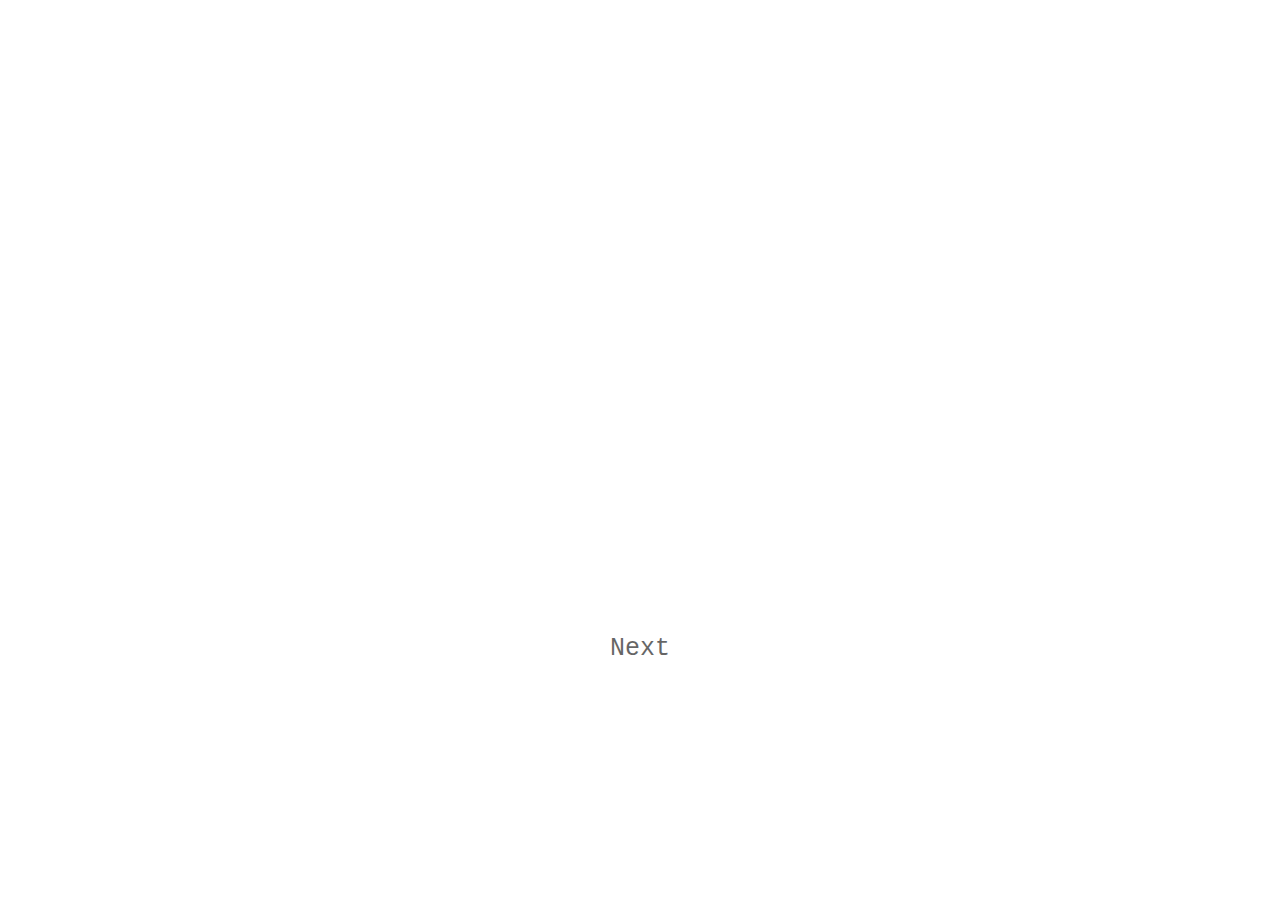
==== text.html @ 61992b49 "Add files via upload" ====
<!DOCTYPE html>
<html>
<head>
<meta name="viewport" content="width=device-width, initial-scale=1">

<!-- import stylesheet -->
<link rel="stylesheet" href="style.css" />

</head>
<body>

<div class="center">
    <a href="">
    <button class="button">Next</button>
    </a>
</div>

<script>
console.log(localStorage.getItem("userName"));
</script>

<!-- import javascript file -->
<!--<script src="script.js" defer></script>-->

</body>
<html>
---- style.css ----
.center {
    margin: 0;
    position: absolute;
    top: 50%;
    left: 50%;
    transform: translate(-50%, -50%);
    transform: translate(-50%, -50%);
}

.button {
    font-family: 'Courier New', Courier, monospace;
    font-size: 25px;
    text-align: center;
    margin: 4px 2px;
    background-color: #ffffff;
    color: black;
    border: none;
    opacity: 0.6;
    transition: 0.3s;
    display: inline-block;
    text-decoration: none;
    cursor: pointer;
    margin-top: 400px;
}

.button:hover {opacity: 1}

.textStyle {
  color: #ed1eee;
}
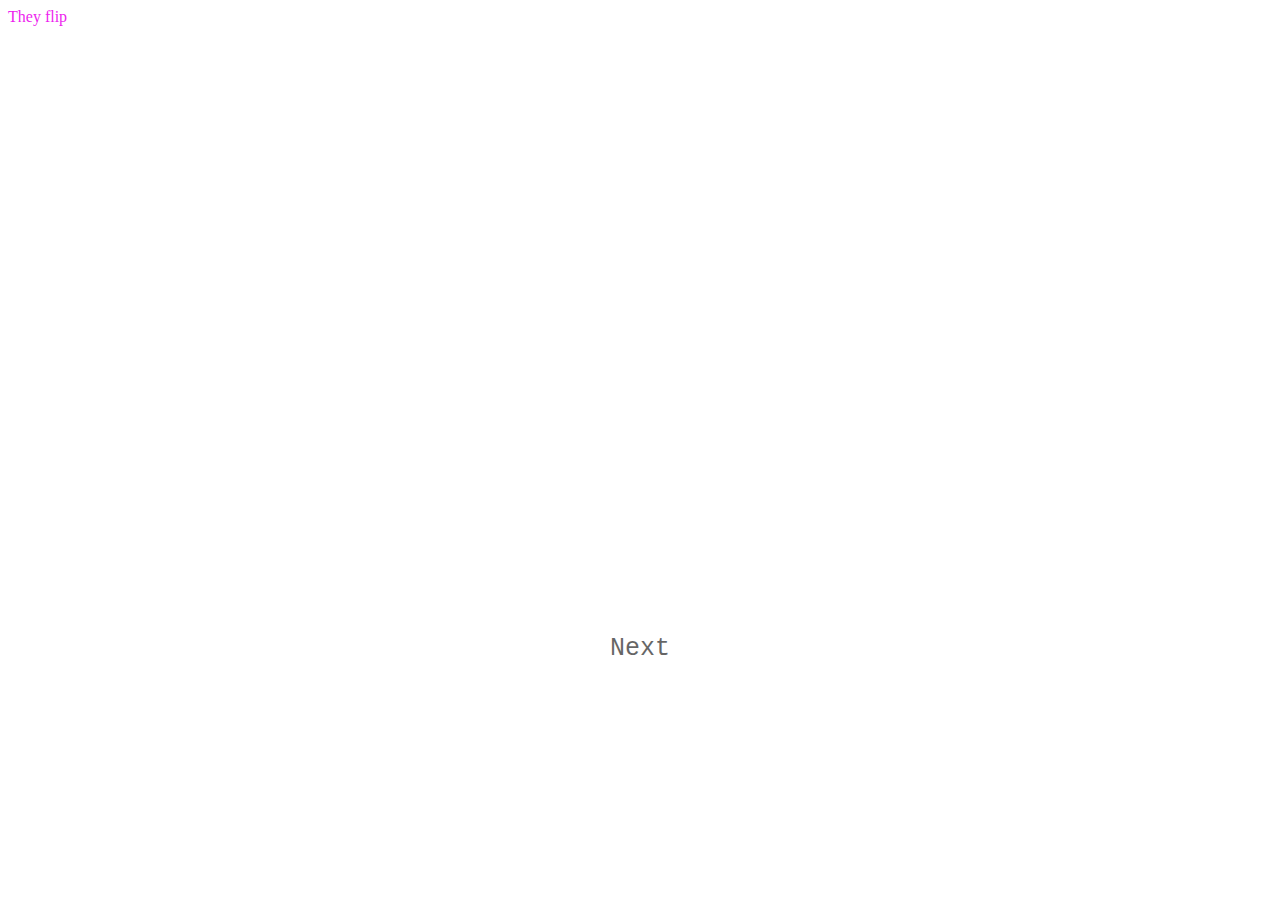
==== commit 3aae0c30: "Update text.html" ====
--- a/text.html
+++ b/text.html
@@ -16,11 +16,12 @@
 </div>
 
 <script>
-console.log(localStorage.getItem("userName"));
+var userName = localStorage.getItem("userName");
+console.log(userName);
 </script>
 
 <!-- import javascript file -->
-<!--<script src="script.js" defer></script>-->
+<script src="script.js" defer></script>
 
 </body>
 <html>
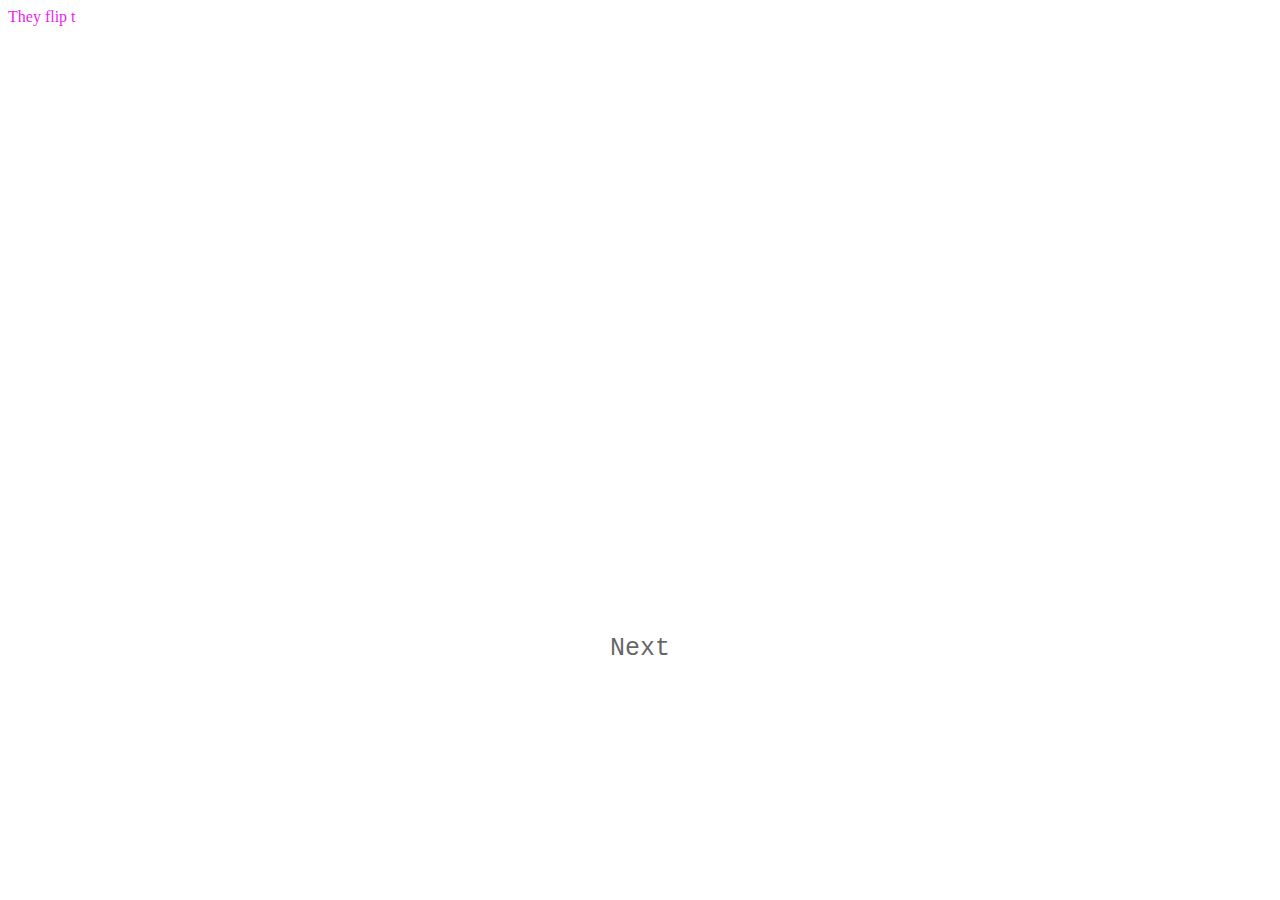
==== commit 25d983d1: "Update text.html" ====
--- a/text.html
+++ b/text.html
@@ -21,7 +21,7 @@
 </script>
 
 <!-- import javascript file -->
-<script src="script.js" defer></script>
+<script src="script.js"></script>
 
 </body>
 <html>
